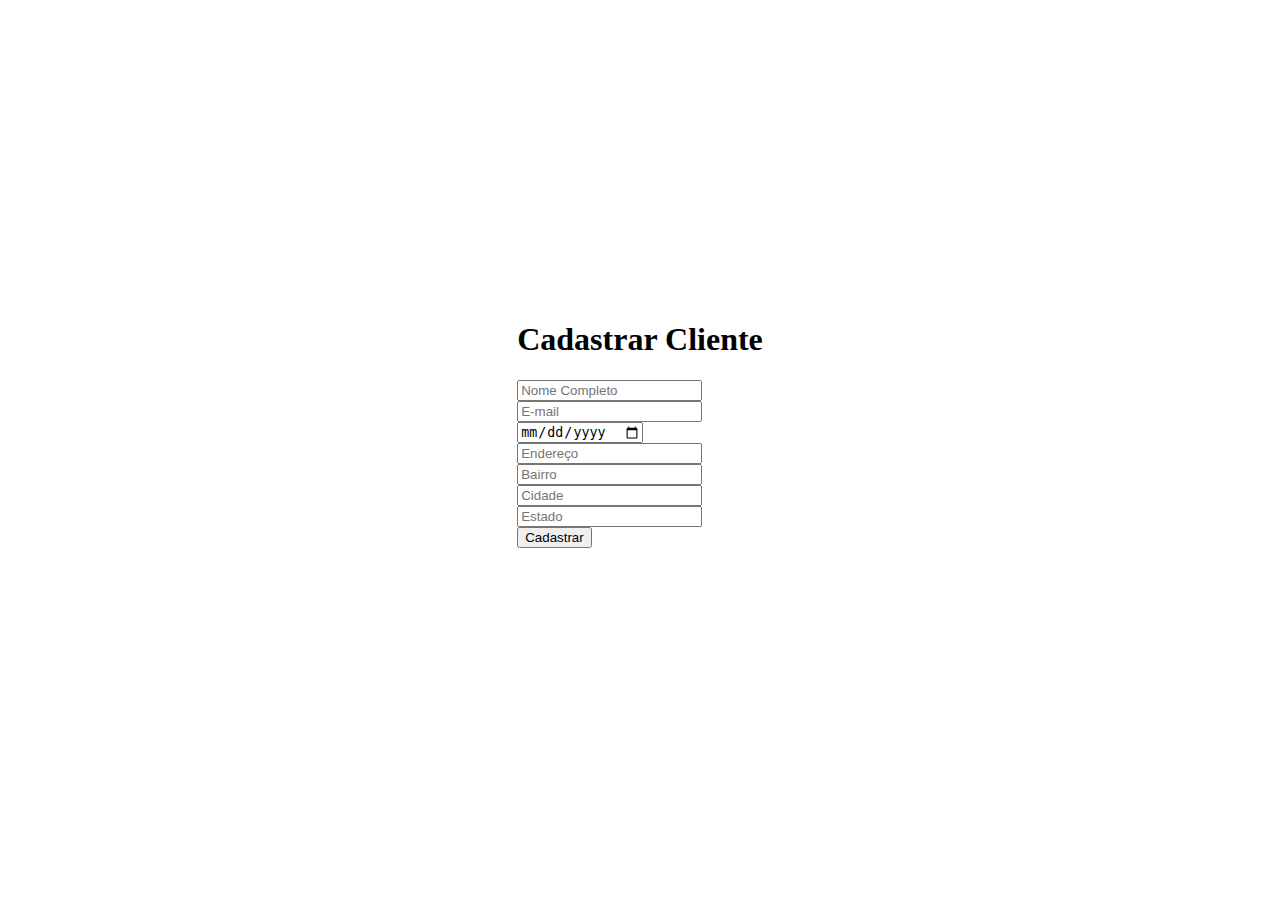
==== cliente.html @ eb40f53c "Telas de Login e Cadastros de Clientes e Funcionários" ====
<!DOCTYPE html>
<html lang="en">
<head>
  <meta charset="UTF-8">
  <meta name="viewport" content="width=device-width, initial-scale=1.0">
  <title>System</title>

  <link href="CSS/style.css" rel="stylesheet">

</head>
<body>
  <div class='container'>
    <div>

      <h1>Cadastrar Cliente</h1>
      
      <div class="idNomeCliente">
        <label id="nomeClienteLabel" for="idNomeCliente"></label>
        <input type="text" id="nomeCliente" placeholder="Nome Completo" required>
      </div>

      <div class="idEmailCliente">
        <label id="emailClienteLabel" for="idEmailCliente"></label>
        <input type="email" id="emailCliente" placeholder="E-mail" required>
      </div>

      <div class="idDataNascimentoCliente">
        <label id="dataNascimentoClienteLabel" for="idDataNascimentoCliente"></label>
        <input type="date" id="dataNascimentoCliente" placeholder="Data de Nascimento" required>
      </div>

      <div class="idEnderecoCliente">
        <label id="enderecoClienteLabel" for="idEnderecoCliente"></label>
        <input type="text" id="enderecoCliente" placeholder="Endereço" required>
      </div>

      <div class="idBairroCliente">
        <label id="bairroClienteLabel" for="idBairroCliente"></label>
        <input type="text" id="bairroCliente" placeholder="Bairro" required>
      </div>

      <div class="idCidadeCliente">
        <label id="cidadeClienteLabel" for="idCidadeCliente"></label>
        <input type="text" id="cidadeCliente" placeholder="Cidade" required>
      </div>
      
      <div class="idEstadoCliente">
        <label id="estadoClienteLabel" for="idEstadoCliente"></label>
        <input type="text" id="estadoCliente" placeholder="Estado" required>
      </div>

      <form action="login.html">
          <button type="submit" id="cadastrarClienteBotao">Cadastrar</button>
      </form>

    </div>
  </div>
</body>
</html>
---- CSS/style.css ----
body{
    background-color: ;
    
}

.container {
    display: flex;
    justify-content: center;
    margin-top: 300px;
    
}
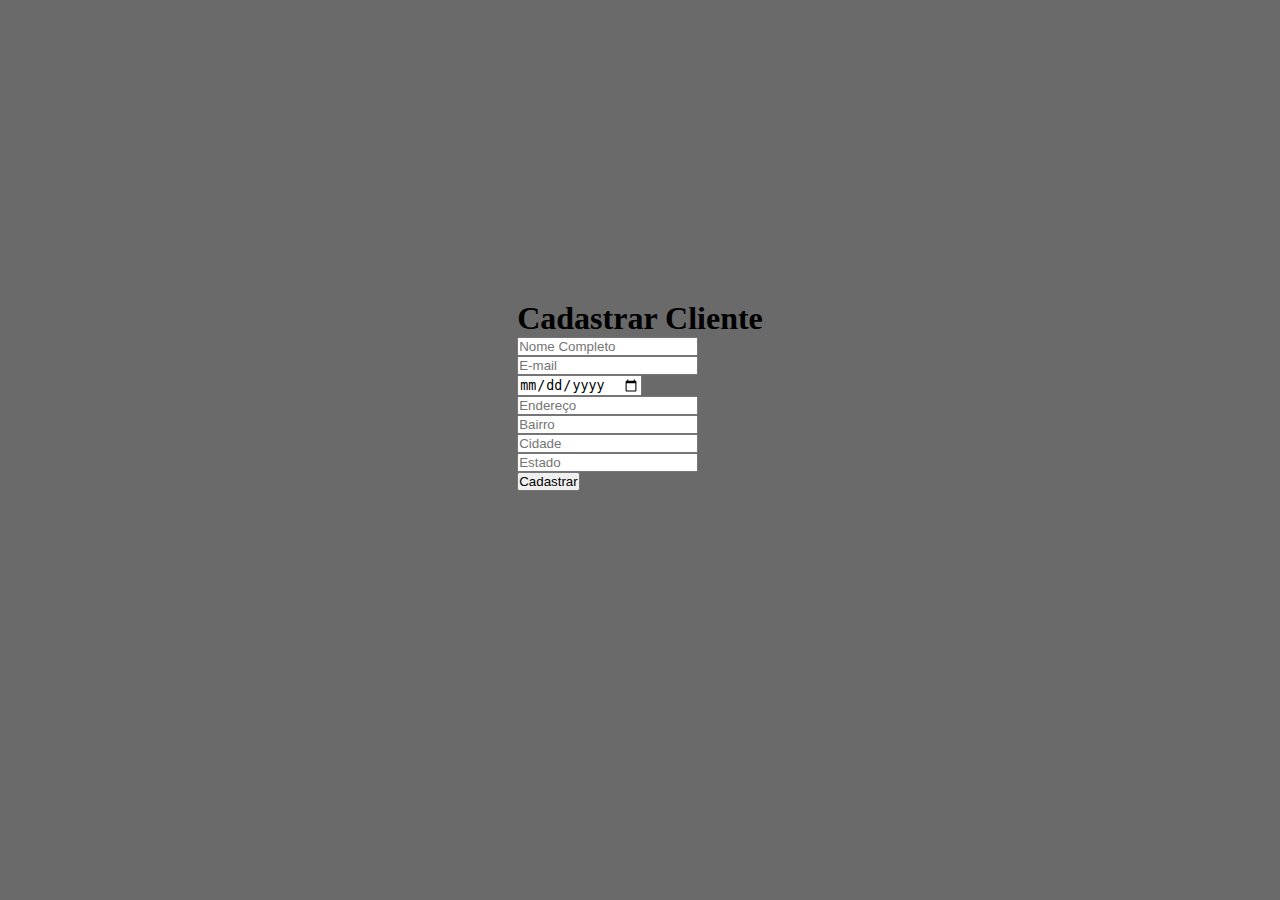
==== commit 86ef8f64: "css global adicionado" ====
--- a/cliente.html
+++ b/cliente.html
@@ -4,7 +4,7 @@
   <meta charset="UTF-8">
   <meta name="viewport" content="width=device-width, initial-scale=1.0">
   <title>System</title>
-
+  <link  href="./CSS/global.css" rel="stylesheet">
   <link href="CSS/style.css" rel="stylesheet">
 
 </head>
--- a/CSS/global.css
+++ b/CSS/global.css
@@ -0,0 +1,22 @@
+:root {
+    --cor-amarelo: #FFBC42;
+    --cor-gelo: #DBDBDB;
+    --cor-cinza-claro01: #6A6A6A;
+    --cor-cinza-claro02: #C1C1C1;
+    --cor-cinza: #5D5C5C;
+    --preto:  #080808;
+    
+  }
+  
+*{
+    margin: 0;
+    padding: 0;
+    box-sizing: border-box;
+  }
+  
+ /* body {
+  font-family: 'Montserrat', sans-serif;
+  font-family: 'Nanum Gothic Coding', monospace;
+  font-family: 'Quicksand', sans-serif;
+  font: 20px ;
+    color: #ffffff;*/--- a/CSS/style.css
+++ b/CSS/style.css
@@ -1,5 +1,5 @@
 body{
-    background-color: ;
+    background-color: var(--cor-cinza-claro01);
     
 }
 
